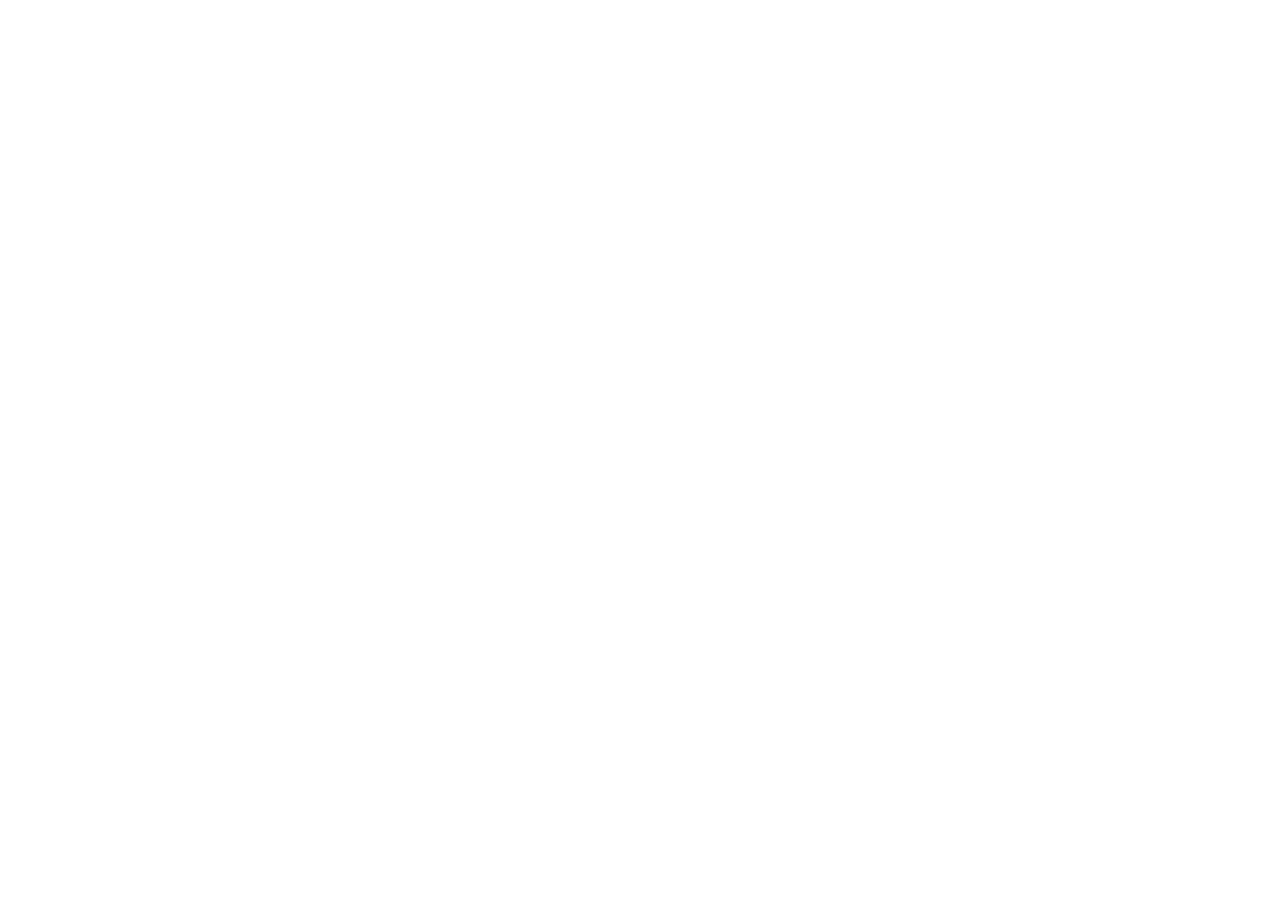
==== snaks-3/index.html @ 77f786a7 "init project" ====
<!DOCTYPE html>
<html lang="en">
<head>
    <meta charset="UTF-8">
    <meta name="viewport" content="width=device-width, initial-scale=1.0">
    <title>Document</title>
</head>
<body>


    <script type="text/javascript" src="js/script.js"></script>
</body>
</html>
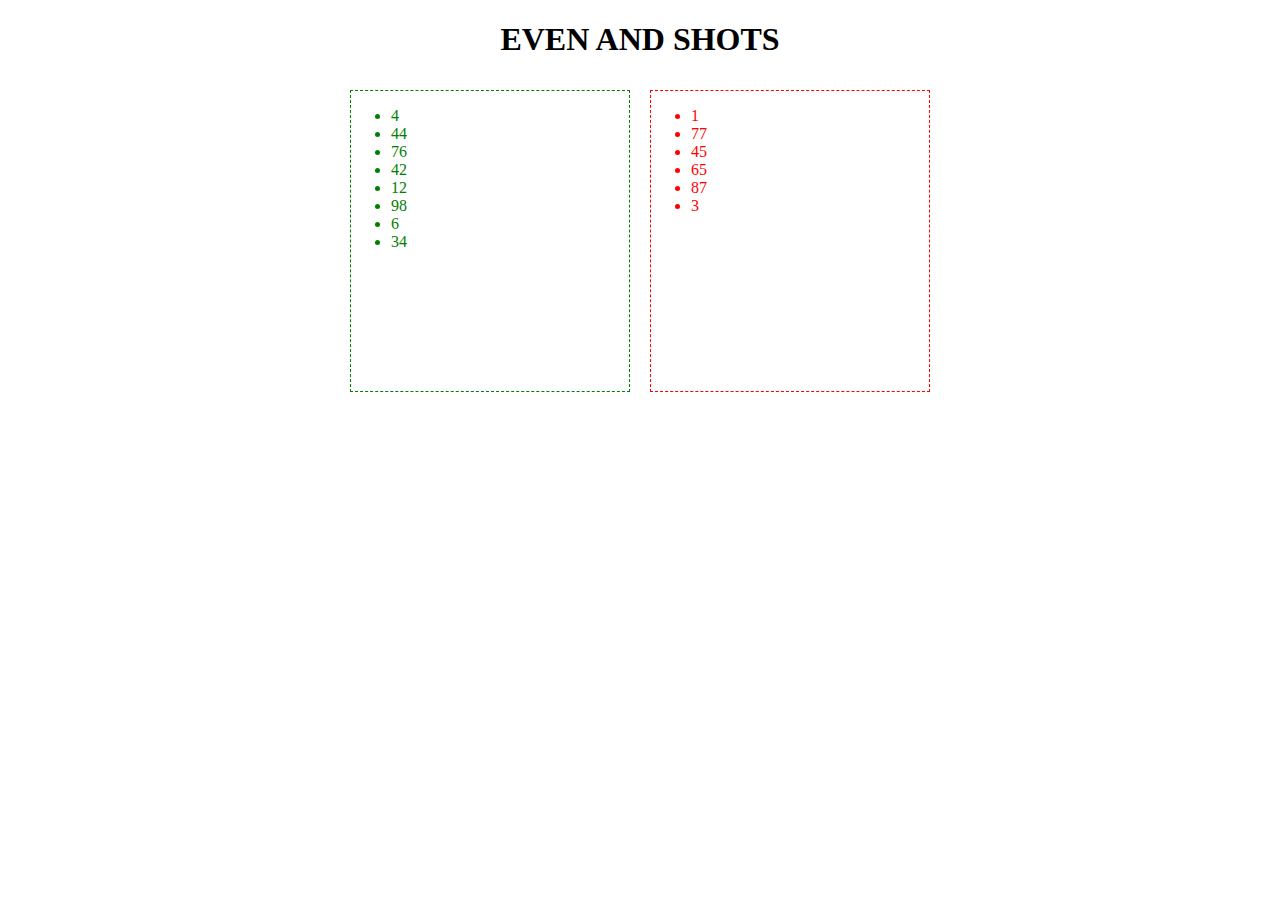
==== commit c1828745: "completed snaks-3" ====
--- a/snaks-3/index.html
+++ b/snaks-3/index.html
@@ -3,10 +3,24 @@
 <head>
     <meta charset="UTF-8">
     <meta name="viewport" content="width=device-width, initial-scale=1.0">
+    <link rel="stylesheet" href="css/style.css">
     <title>Document</title>
 </head>
 <body>
+    <h1>EVEN AND SHOTS</h1>
+    <div class="container">
+        
+        <div id="green">
+            <ul id="even">
 
+            </ul>
+        </div>
+        <div id="red">
+            <ul id="shots">
+
+            </ul>
+        </div>
+    </div>
 
     <script type="text/javascript" src="js/script.js"></script>
 </body>
--- a/snaks-3/css/style.css
+++ b/snaks-3/css/style.css
@@ -0,0 +1,25 @@
+.container{
+    display: flex;
+    margin: 0 auto;
+    width: 600px;
+
+}
+
+h1{
+    text-align: center;
+}
+
+#green{
+    width: 300px;
+    height: 300px;
+    border: 1px dashed green;
+    margin: 10px;
+    color: green;
+}
+#red{
+    width: 300px;
+    height: 300px;
+    border: 1px dashed red;
+    margin: 10px;
+    color: red;
+}